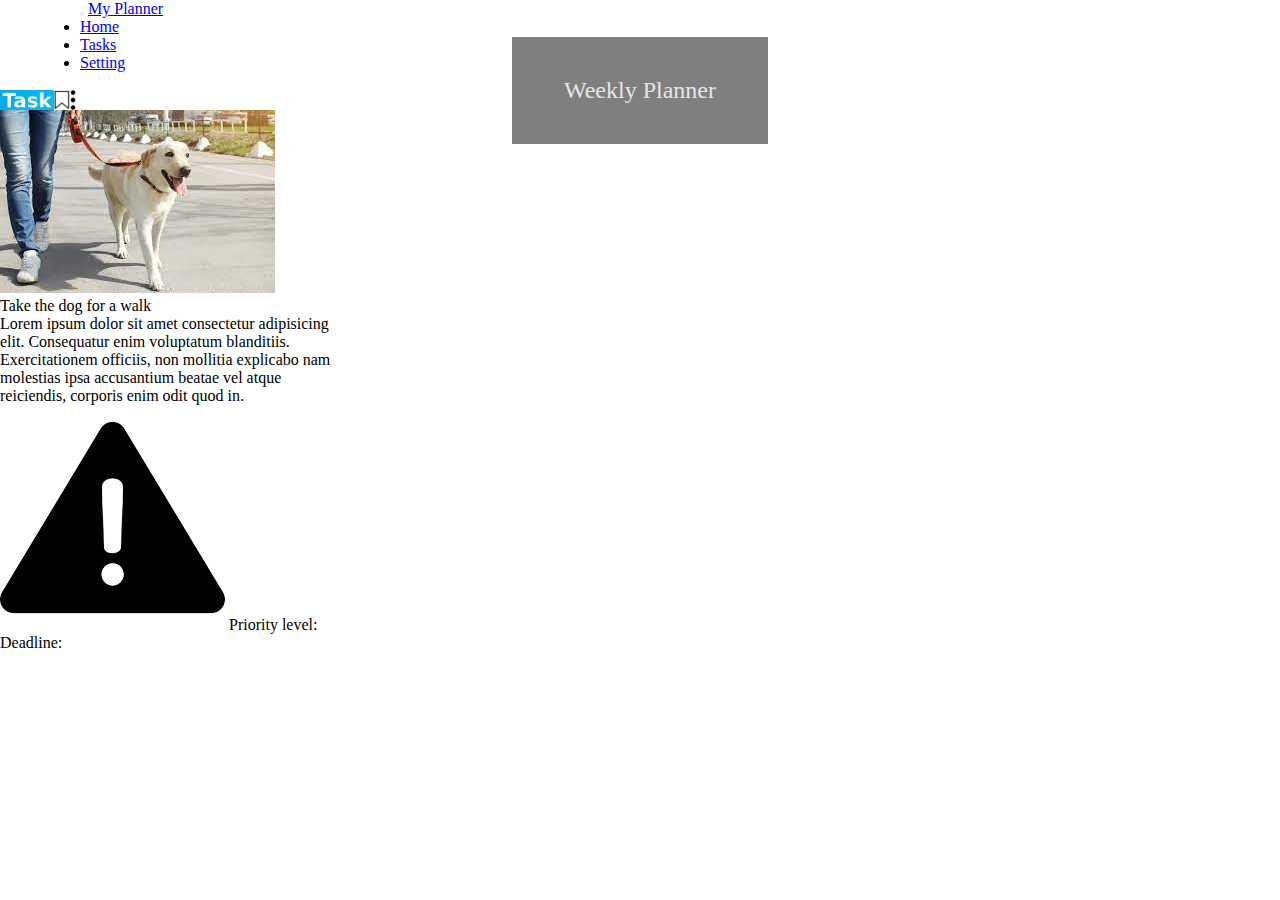
==== index.html @ c9c129f8 "second" ====
<!DOCTYPE html>
<html lang="en">
<head>
    <meta charset="UTF-8">
    <meta http-equiv="X-UA-Compatible" content="IE=edge">
    <meta name="viewport" content="width=device-width, initial-scale=1.0">
    <link href="https://cdn.jsdelivr.net/npm/bootstrap@5.1.3/dist/css/bootstrap.min.css" rel="stylesheet" integrity="sha384-1BmE4kWBq78iYhFldvKuhfTAU6auU8tT94WrHftjDbrCEXSU1oBoqyl2QvZ6jIW3" crossorigin="anonymous">
    <link rel="stylesheet" href="./CSS/style.css">
    <title>My Planner</title>
</head>
<body>
<div class="container-fluid">
<header>
    <div class="container">
    <nav class="navbar navbar-fixed-top navbar-expand-lg navbar-dark bg-dark  ">
    
    <button class="navbar-toggler" type="button" data-toggle="collapse" data-target="#navbarTogglerDemo03" aria-controls="navbarTogglerDemo03" aria-expanded="false" aria-label="Toggle navigation">
    <span class="navbar-toggler-icon"></span>
    </button>
    <a class="navbar-brand " href="#">My Planner</a>
    <div class="collapse navbar-collapse" id="navbarTogglerDemo03">
        <ul class="navbar-nav mr-auto mt-2 mt-lg-0">
        <li class="nav-item active">
            <a class="nav-link" href="#">Home</a>
        </li>
        <li class="nav-item">
            <a class="nav-link" href="#">Tasks</a>
        </li>
        <li class="nav-item">
            <a class="nav-link" href="#">Setting</a>
        </li>
        </ul>
        <img src="./images/icon_bell.png" id="nav_image_bell" class="ms-auto ms-2" alt="">
    </div>
    </nav>
    <!--header image-->
    <div class="image_main">
        <img id="" src="./images/main.jpg" alt="">
        <div class="overlay">Weekly Planner</div>
    </div>
    </div>
</header>

<main>
    <div class="content">
        <div class="item">
            <div class="item_header">
                <img src="./images/task.jpg" alt="">
                <img calss="save" src="./images/save.jpg" alt="">
                <img class="dot" src="./images/3dot.png" alt="">
            </div>
            <div class="item_photo">
                <img src="./images/dog_for_walk.jpg" alt="">
            </div>
            <div>
                Take the dog for a walk
            </div>
            <div>
                Lorem ipsum dolor sit amet consectetur adipisicing elit. Consequatur enim voluptatum blanditiis. Exercitationem officiis, non mollitia explicabo nam molestias ipsa accusantium beatae vel atque reiciendis, corporis enim odit quod in.
            </div>
            <div class="item_priority">
                <img src="./images/danger.png" alt="">
                Priority level:
                <br>
                Deadline:
            </div>
            <div>

            </div>
        </div>
        <div class="item"></div>
        <div class="item"></div>
        <div class="item"></div>
        <div class="item"></div>
        <div class="item"></div>
        <div class="item"></div>
        <div class="item"></div>
        <div class="item"></div>
    </div>
</main>

<footer>

</footer>
</div>   
    <script src="https://cdn.jsdelivr.net/npm/bootstrap@5.1.3/dist/js/bootstrap.bundle.min.js" integrity="sha384-ka7Sk0Gln4gmtz2MlQnikT1wXgYsOg+OMhuP+IlRH9sENBO0LRn5q+8nbTov4+1p" crossorigin="anonymous"></script>
    <script src="https://cdn.jsdelivr.net/npm/@popperjs/core@2.10.2/dist/umd/popper.min.js" integrity="sha384-7+zCNj/IqJ95wo16oMtfsKbZ9ccEh31eOz1HGyDuCQ6wgnyJNSYdrPa03rtR1zdB" crossorigin="anonymous"></script>
    <script src="https://cdn.jsdelivr.net/npm/bootstrap@5.1.3/dist/js/bootstrap.min.js" integrity="sha384-QJHtvGhmr9XOIpI6YVutG+2QOK9T+ZnN4kzFN1RtK3zEFEIsxhlmWl5/YESvpZ13" crossorigin="anonymous"></script>
</body>
</html>
---- CSS/style.css ----
*, *::before, *::after {
  margin: 0;
  padding: 0;
  box-sizing: border-box;
}

.container {
  margin: auto;
  justify-content: center;
}

#nav_image_bell {
  height: 40px;
  margin-right: 60px;
}

@media (min-width: 992px) {
  .navbar-expand-lg {
    padding-right: 5rem;
    padding-left: 5rem;
  }
}
.image_main {
  display: flex;
  justify-content: center;
  align-items: center;
  position: relative;
}
.image_main img {
  width: 100%;
}
.image_main .overlay {
  position: absolute;
  font-size: 1.5em;
  justify-content: center;
  text-align: center;
  padding: 40px 20px;
  transition: all 0.3s ease;
  background: rgb(0, 0, 0);
  background: rgba(0, 0, 0, 0.5);
  width: 20%;
  color: #e6e6e6;
}
.image_main:hover .overlay {
  background-color: rgb(143, 178, 179);
}

.content {
  /*display: grid;
  grid-template-columns: repeat(3, 1fr);
  grid-template-rows: repeat(3,1fr);*/
  justify-content: center;
}
.content .item {
  width: 350px;
}
.content .item .item_header {
  display: flex;
}
.content .item .item_header img {
  height: 20px;
}
.content .item .item_header img .dot {
  justify-content: flex-end;
}
.content .item .item_header .item_photo img {
  width: 100%;
  height: 100%;
}
.content .item .item_header .item_priority img {
  height: 20px;
}/*# sourceMappingURL=style.css.map */
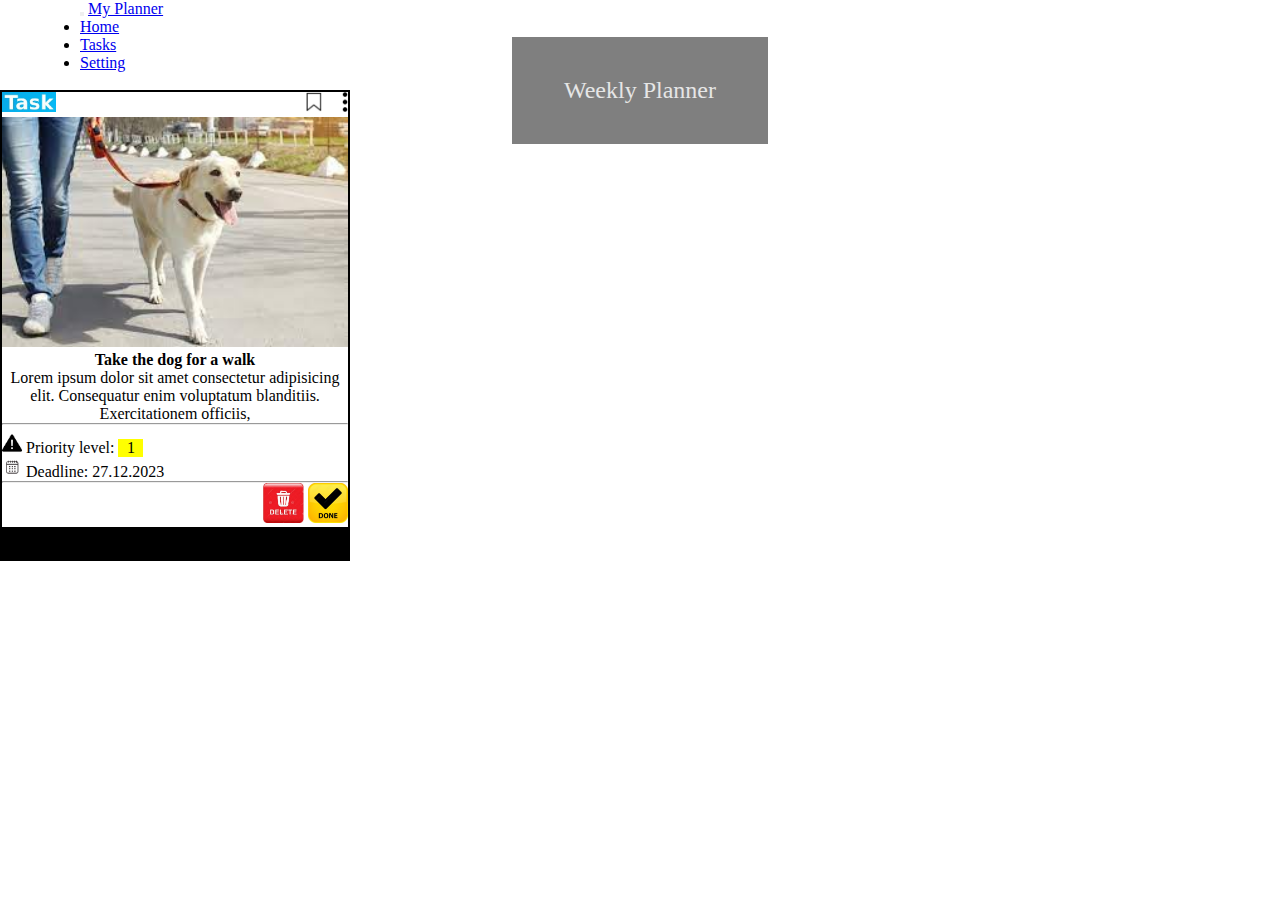
==== commit 1dbdcbad: "second" ====
--- a/index.html
+++ b/index.html
@@ -44,28 +44,42 @@
 <main>
     <div class="content">
         <div class="item">
-            <div class="item_header">
-                <img src="./images/task.jpg" alt="">
-                <img calss="save" src="./images/save.jpg" alt="">
-                <img class="dot" src="./images/3dot.png" alt="">
+            <div class="item_header container">
+                <div class="task">
+                    <img src="./images/task.jpg" alt="">
+                </div>
+                <div class="save">
+                    <img src="./images/save.jpg" alt="">
+                </div>
+                <div class="dots">
+                    <img src="./images/3dot.png" >
+                </div>
             </div>
             <div class="item_photo">
                 <img src="./images/dog_for_walk.jpg" alt="">
             </div>
-            <div>
+            <div class="item_title">
                 Take the dog for a walk
             </div>
-            <div>
-                Lorem ipsum dolor sit amet consectetur adipisicing elit. Consequatur enim voluptatum blanditiis. Exercitationem officiis, non mollitia explicabo nam molestias ipsa accusantium beatae vel atque reiciendis, corporis enim odit quod in.
+            <div class="item_desc">
+                Lorem ipsum dolor sit amet consectetur adipisicing elit. Consequatur enim voluptatum blanditiis. Exercitationem officiis, 
+                <hr>
             </div>
             <div class="item_priority">
-                <img src="./images/danger.png" alt="">
+                <img src="./images/danger.png" 
+                 alt="">
                 Priority level:
+                <span>1</span>
                 <br>
+                <img src="./images/calender.jpg" 
+                 alt="">
                 Deadline:
+                27.12.2023
+                <hr>
             </div>
-            <div>
-
+            <div class="item_footer">
+                <img src="./images/delete.jpg" alt="">
+                <img src="./images/done_1.jpg" alt="">
             </div>
         </div>
         <div class="item"></div>
--- a/CSS/style.css
+++ b/CSS/style.css
@@ -53,20 +53,54 @@
 }
 .content .item {
   width: 350px;
+  border: 2px solid black;
 }
 .content .item .item_header {
   display: flex;
+  margin-bottom: 5px;
+}
+.content .item .item_header .task {
+  margin-left: 0px;
+}
+.content .item .item_header .save {
+  margin-left: auto;
+  margin-right: 10px;
+}
+.content .item .item_header .dots {
+  margin-left: 10px;
 }
 .content .item .item_header img {
+  display: block;
   height: 20px;
 }
-.content .item .item_header img .dot {
-  justify-content: flex-end;
-}
-.content .item .item_header .item_photo img {
+.content .item .item_photo img {
   width: 100%;
   height: 100%;
 }
-.content .item .item_header .item_priority img {
+.content .item .item_title {
+  font-size: 2erm;
+  font-weight: bold;
+  text-align: center;
+}
+.content .item .item_desc {
+  text-align: center;
+  margin-bottom: 8px;
+}
+.content .item .item_priority {
+  align-items: center;
+}
+.content .item .item_priority img {
   height: 20px;
+}
+.content .item .item_priority span {
+  display: inline-block;
+  width: 25px;
+  background-color: yellow;
+  text-align: center;
+}
+.content .item .item_footer {
+  text-align: right;
+}
+.content .item .item_footer img {
+  height: 40px;
 }/*# sourceMappingURL=style.css.map */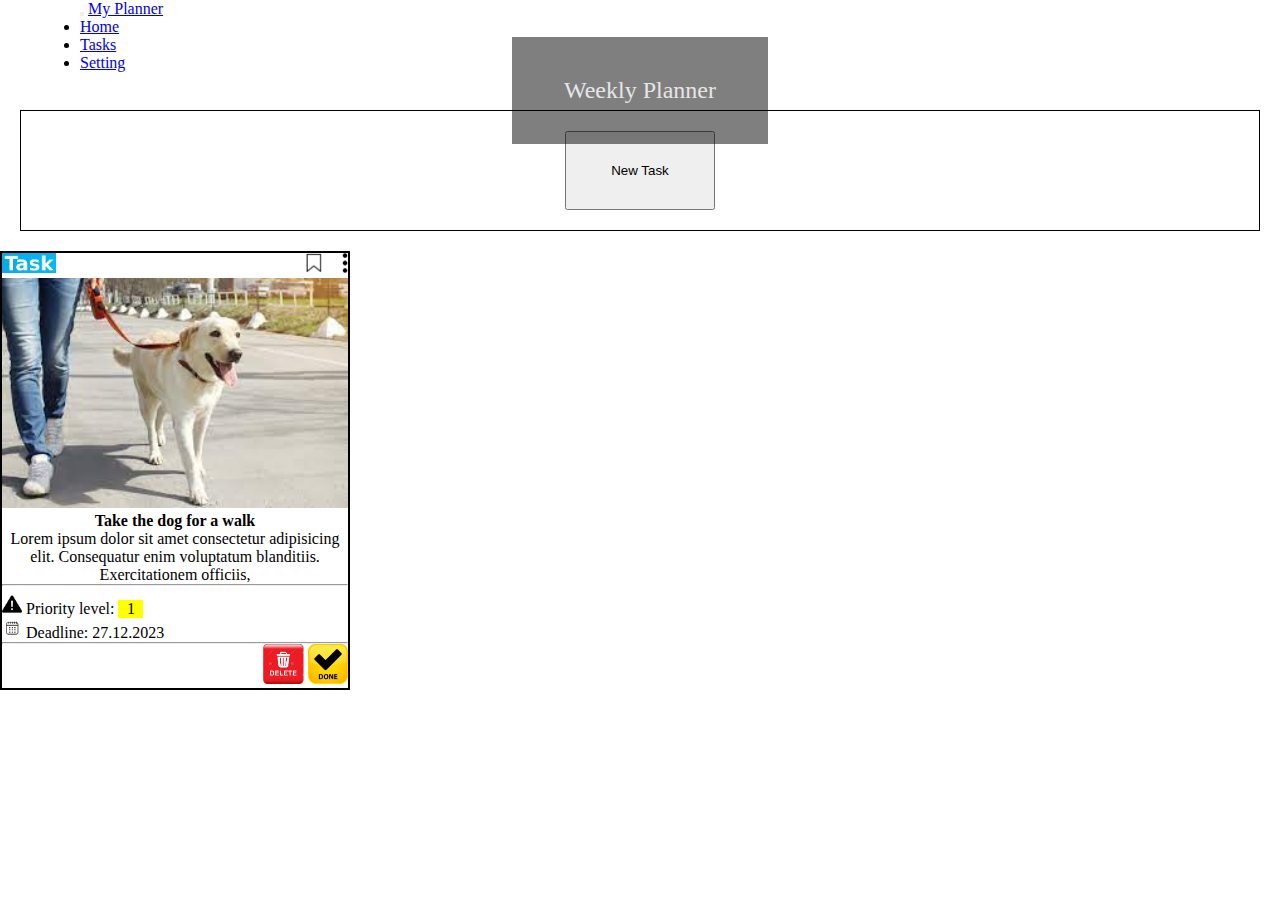
==== commit f0a60b66: "hh" ====
--- a/index.html
+++ b/index.html
@@ -11,7 +11,7 @@
 <body>
 <div class="container-fluid">
 <header>
-    <div class="container">
+    <div class="container" id="nav_above">
     <nav class="navbar navbar-fixed-top navbar-expand-lg navbar-dark bg-dark  ">
     
     <button class="navbar-toggler" type="button" data-toggle="collapse" data-target="#navbarTogglerDemo03" aria-controls="navbarTogglerDemo03" aria-expanded="false" aria-label="Toggle navigation">
@@ -38,6 +38,11 @@
         <img id="" src="./images/main.jpg" alt="">
         <div class="overlay">Weekly Planner</div>
     </div>
+    
+    <p class="new_task">
+        <button id="btn_new">New Task</button>
+    </p>
+
     </div>
 </header>
 
@@ -82,14 +87,6 @@
                 <img src="./images/done_1.jpg" alt="">
             </div>
         </div>
-        <div class="item"></div>
-        <div class="item"></div>
-        <div class="item"></div>
-        <div class="item"></div>
-        <div class="item"></div>
-        <div class="item"></div>
-        <div class="item"></div>
-        <div class="item"></div>
     </div>
 </main>
 
@@ -100,5 +97,6 @@
     <script src="https://cdn.jsdelivr.net/npm/bootstrap@5.1.3/dist/js/bootstrap.bundle.min.js" integrity="sha384-ka7Sk0Gln4gmtz2MlQnikT1wXgYsOg+OMhuP+IlRH9sENBO0LRn5q+8nbTov4+1p" crossorigin="anonymous"></script>
     <script src="https://cdn.jsdelivr.net/npm/@popperjs/core@2.10.2/dist/umd/popper.min.js" integrity="sha384-7+zCNj/IqJ95wo16oMtfsKbZ9ccEh31eOz1HGyDuCQ6wgnyJNSYdrPa03rtR1zdB" crossorigin="anonymous"></script>
     <script src="https://cdn.jsdelivr.net/npm/bootstrap@5.1.3/dist/js/bootstrap.min.js" integrity="sha384-QJHtvGhmr9XOIpI6YVutG+2QOK9T+ZnN4kzFN1RtK3zEFEIsxhlmWl5/YESvpZ13" crossorigin="anonymous"></script>
+    <script src="./JS/main.js"></script>
 </body>
 </html>--- a/CSS/style.css
+++ b/CSS/style.css
@@ -20,6 +20,17 @@
     padding-left: 5rem;
   }
 }
+#nav_above .new_task {
+  text-align: center;
+  border: 1px solid black;
+  margin: 20px;
+  padding: 20px;
+}
+#nav_above .new_task button {
+  width: 150px;
+  padding: 30px;
+}
+
 .image_main {
   display: flex;
   justify-content: center;
@@ -103,4 +114,9 @@
 }
 .content .item .item_footer img {
   height: 40px;
+}
+
+#myForm p {
+  font-weight: bold;
+  font-size: 1rem;
 }/*# sourceMappingURL=style.css.map */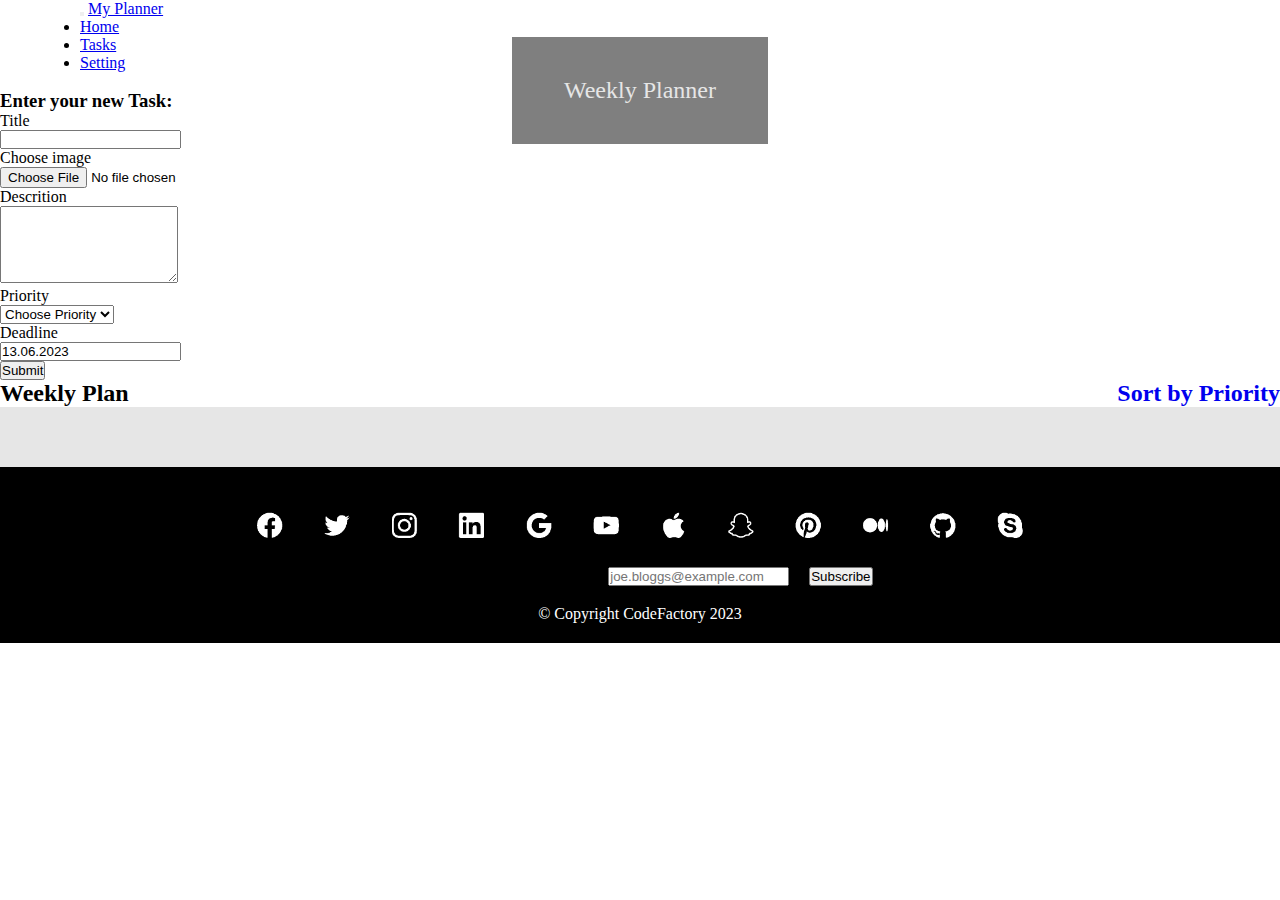
==== commit 651be111: "last" ====
--- a/index.html
+++ b/index.html
@@ -9,7 +9,7 @@
     <title>My Planner</title>
 </head>
 <body>
-<div class="container-fluid">
+<div class="container">
 <header>
     <div class="container" id="nav_above">
     <nav class="navbar navbar-fixed-top navbar-expand-lg navbar-dark bg-dark  ">
@@ -38,59 +38,121 @@
         <img id="" src="./images/main.jpg" alt="">
         <div class="overlay">Weekly Planner</div>
     </div>
-    
-    <p class="new_task">
-        <button id="btn_new">New Task</button>
-    </p>
-
     </div>
 </header>
 
 <main>
-    <div class="content">
-        <div class="item">
-            <div class="item_header container">
-                <div class="task">
-                    <img src="./images/task.jpg" alt="">
+    <p class="new_task">
+        <div role="form" id="myForm" >
+            <div class="form-group row">
+                <div class="col-md-4   my-1">
+                    
                 </div>
-                <div class="save">
-                    <img src="./images/save.jpg" alt="">
-                </div>
-                <div class="dots">
-                    <img src="./images/3dot.png" >
+                <div class="col-md-3   my-1">
+                    <P><h3>Enter your new Task:</h3></P>
                 </div>
             </div>
-            <div class="item_photo">
-                <img src="./images/dog_for_walk.jpg" alt="">
+            <div class="form-group row">
+                <label class="col-md-4 col-form-label    sr-only text-end " for="">Title
+                </label>
+                <div class="col-md-4 my-1">
+                <input type="text" class="form-control" id="title"  required>
+                </div>
             </div>
-            <div class="item_title">
-                Take the dog for a walk
+            <div class="form-group row">
+                <label class="col-md-4 col-form-label    sr-only  text-end" for="">Choose image</label>
+                <div class=" col-md-3 my-1">
+                <input type="file" class="custom-file-input" id="photo"  required>
+                </div>
             </div>
-            <div class="item_desc">
-                Lorem ipsum dolor sit amet consectetur adipisicing elit. Consequatur enim voluptatum blanditiis. Exercitationem officiis, 
-                <hr>
+            <div class="form-group row">
+                <label  class="col-md-4 col-form-label    sr-only text-nowrap  text-end" for="">Descrition</label>
+                <div class="col-md-4 my-1">
+                <textarea class="form-control" id="desc" rows="5"  required></textarea>
+                </div>
             </div>
-            <div class="item_priority">
-                <img src="./images/danger.png" 
-                 alt="">
-                Priority level:
-                <span>1</span>
-                <br>
-                <img src="./images/calender.jpg" 
-                 alt="">
-                Deadline:
-                27.12.2023
-                <hr>
+            <div class="form-group row">
+                <label class="col-md-4 col-form-label    sr-only  text-end" for="">
+                    Priority
+                </label>
+                <div class="col-md-3 my-1">
+                  <select class="custom-select custom-select-sm" id="priority" required>
+                    <option disabled value="" selected>
+                        Choose Priority
+                    </option>
+                    <option value="0">0</option>
+                    <option value="1">1</option>
+                    <option value="2">2</option>
+                    <option value="3">3</option>
+                    <option value="4">4</option>
+                    <option value="5">5</option>
+                  </select>
+                </div>
+
             </div>
-            <div class="item_footer">
-                <img src="./images/delete.jpg" alt="">
-                <img src="./images/done_1.jpg" alt="">
+            <div class="form-group row">
+                <label class="col-md-4 col-form-label    sr-only text-end " for="">Deadline
+                </label>
+                <div class="col-md-4 my-1">
+                <input type="text" class="form-control"  placeholder="DD.MM.YY"
+                id="deadline" value="13.06.2023" required>
+                </div>
+            </div>
+            <div class="form-group row">
+                <div class="col-md-4 ">
+                    
+                </div>
+                <div class="col-md-3 my-1">
+                    <button type="button" id="submit" class="btn btn-primary">Submit</button>
+                </div>
             </div>
         </div>
+    </p>
+    <div class="content_header">
+        <div id="weekly">Weekly Plan</div>
+        <div id="sort">
+            <a href="javascript:sort()">
+            Sort by Priority
+            </a>
+        </div>
     </div>
+    <div id="content" class="container-fluid">
+        
+    </div>
+    
 </main>
 
 <footer>
+    <div class="footer">
+        <div class="social_media">
+            <img src="./images/social_media.png" alt="">
+        </div>
+        <div class="newsletter">
+                    <div id="email" > 
+                        <span class="form-label d-block text-light">
+                        Sign up for our Newsletter
+                        </span>
+                    </div>
+                    <div class="col-md-4"> 
+                        <input
+                          name="email"
+                          type="email"
+                          class="form-control border-secondary bg-transparent text-light"
+                          placeholder="joe.bloggs@example.com"
+                          required
+                        />
+                    </div>
+                    <div class="subscribe">
+                    <button type="submit" class="btn btn-dark px-3 rounded-3 ">
+                    Subscribe
+                    </button>
+                    </div>
+              
+        </div>
+        <div class="copyright">
+            &copy; Copyright CodeFactory 2023
+        </div>
+    </div>
 
 </footer>
 </div>   
--- a/CSS/style.css
+++ b/CSS/style.css
@@ -2,6 +2,11 @@
   margin: 0;
   padding: 0;
   box-sizing: border-box;
+}
+
+body {
+  margin: auto;
+  justify-content: center;
 }
 
 .container {
@@ -56,63 +61,107 @@
   background-color: rgb(143, 178, 179);
 }
 
-.content {
-  /*display: grid;
-  grid-template-columns: repeat(3, 1fr);
-  grid-template-rows: repeat(3,1fr);*/
+.content_header {
+  display: flex;
+  justify-content: space-between;
+  font-size: 1.5rem;
+  font-weight: bold;
+}
+.content_header a {
+  text-decoration: none;
+}
+
+.footer {
+  background-color: black;
+  justify-content: center;
+  margin: auto;
+}
+.footer .social_media img {
+  display: block;
+  height: 100px;
+  margin: auto;
+}
+.footer .newsletter {
+  display: flex;
   justify-content: center;
 }
-.content .item {
+.footer .newsletter #email {
+  margin-right: 20px;
+  font-weight: bold;
+  margin-bottom: 20px;
+}
+.footer .newsletter .subscribe {
+  margin-left: 20px;
+}
+.footer .copyright {
+  color: white;
+  text-align: center;
+  padding-bottom: 20px;
+}
+
+#content {
+  margin: auto;
+  display: grid;
+  grid-template-columns: repeat(3, 1fr);
+  grid-template-rows: repeat(3, 1fr);
+  justify-content: center;
+  background: #e6e6e6;
+  gap: 30px;
+}
+#content .item {
   width: 350px;
   border: 2px solid black;
 }
-.content .item .item_header {
+#content .item .item_header {
   display: flex;
   margin-bottom: 5px;
 }
-.content .item .item_header .task {
+#content .item .item_header .task {
   margin-left: 0px;
 }
-.content .item .item_header .save {
+#content .item .item_header .save {
   margin-left: auto;
   margin-right: 10px;
 }
-.content .item .item_header .dots {
+#content .item .item_header .dots {
   margin-left: 10px;
 }
-.content .item .item_header img {
+#content .item .item_header img {
   display: block;
   height: 20px;
 }
-.content .item .item_photo img {
+#content .item .item_photo img {
+  display: block;
   width: 100%;
   height: 100%;
 }
-.content .item .item_title {
+#content .item .item_title {
   font-size: 2erm;
   font-weight: bold;
   text-align: center;
 }
-.content .item .item_desc {
+#content .item .item_desc {
   text-align: center;
   margin-bottom: 8px;
 }
-.content .item .item_priority {
+#content .item .item_priority {
   align-items: center;
 }
-.content .item .item_priority img {
+#content .item .item_priority img {
   height: 20px;
 }
-.content .item .item_priority span {
+#content .item .item_priority span {
   display: inline-block;
   width: 25px;
-  background-color: yellow;
   text-align: center;
 }
-.content .item .item_footer {
+#content .item .item_footer {
   text-align: right;
 }
-.content .item .item_footer img {
+#content .item .item_footer a {
+  text-decoration: none;
+}
+#content .item .item_footer img {
   height: 40px;
 }
 
